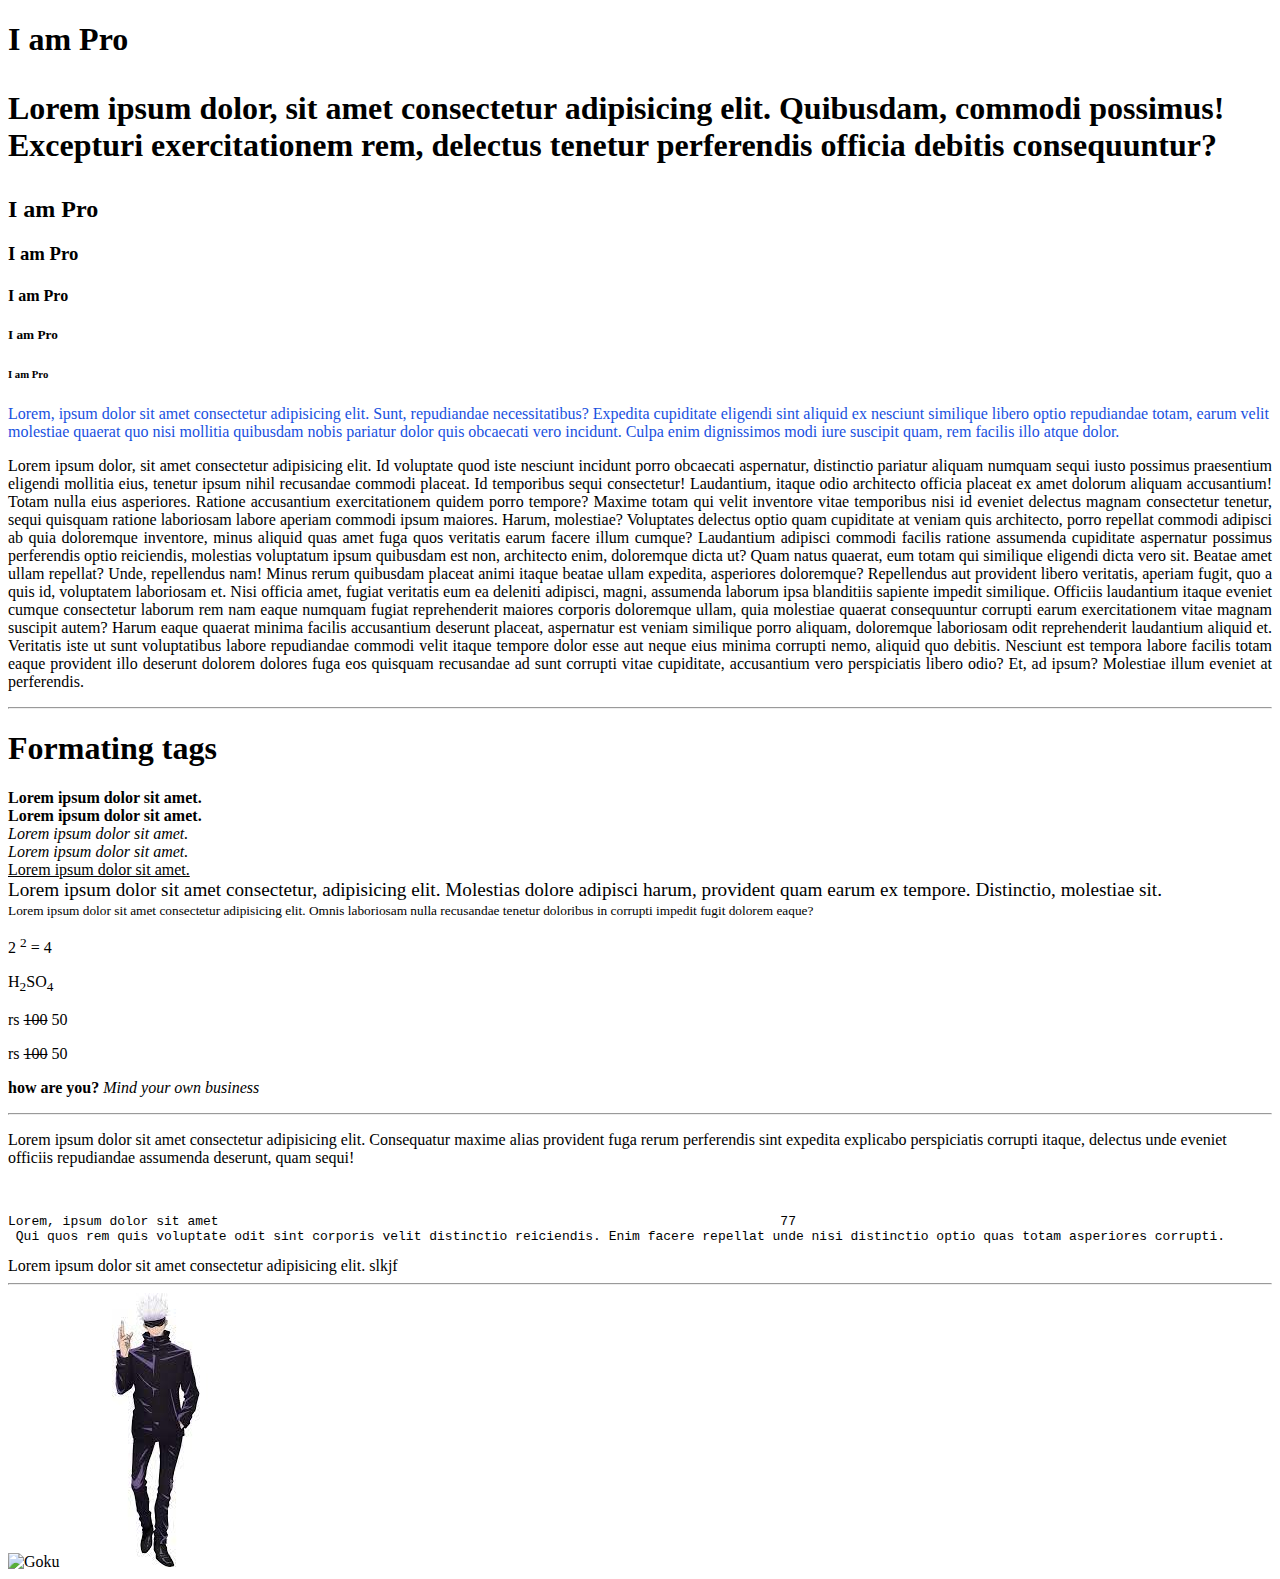
==== index.html @ a8877a9d "Learn HTML Basics" ====
<!DOCTYPE html>
<html lang="en">
<head>
    <meta charset="UTF-8">
    <meta name="viewport" content="width=device-width, initial-scale=1.0">
    <title>Bandar</title>
</head>
<body>
    <h1>I am Pro
        <p>Lorem ipsum dolor, sit amet consectetur adipisicing elit. Quibusdam, commodi possimus! Excepturi exercitationem rem, delectus tenetur perferendis officia debitis consequuntur?</p>
    </h1>
    <h2>I am Pro</h2>
    <h3>I am Pro</h3>
    <h4>I am Pro</h4>
    <h5>I am Pro</h5>
    <h6>I am Pro</h6>

 <p align="left" style="color:#1951df">Lorem, ipsum dolor sit amet consectetur adipisicing elit. Sunt, repudiandae necessitatibus? Expedita cupiditate eligendi sint aliquid ex nesciunt similique libero optio repudiandae totam, earum velit molestiae quaerat quo nisi mollitia quibusdam nobis pariatur dolor quis obcaecati vero incidunt. Culpa enim dignissimos modi iure suscipit quam, rem facilis illo atque dolor.</p>


<p align="justify"">Lorem ipsum dolor, sit amet consectetur adipisicing elit. Id voluptate quod iste nesciunt incidunt porro obcaecati aspernatur, distinctio pariatur aliquam numquam sequi iusto possimus praesentium eligendi mollitia eius, tenetur ipsum nihil recusandae commodi placeat. Id temporibus sequi consectetur! Laudantium, itaque odio architecto officia placeat ex amet dolorum aliquam accusantium! Totam nulla eius asperiores. Ratione accusantium exercitationem quidem porro tempore? Maxime totam qui velit inventore vitae temporibus nisi id eveniet delectus magnam consectetur tenetur, sequi quisquam ratione laboriosam labore aperiam commodi ipsum maiores. Harum, molestiae? Voluptates delectus optio quam cupiditate at veniam quis architecto, porro repellat commodi adipisci ab quia doloremque inventore, minus aliquid quas amet fuga quos veritatis earum facere illum cumque? Laudantium adipisci commodi facilis ratione assumenda cupiditate aspernatur possimus perferendis optio reiciendis, molestias voluptatum ipsum quibusdam est non, architecto enim, doloremque dicta ut? Quam natus quaerat, eum totam qui similique eligendi dicta vero sit. Beatae amet ullam repellat? Unde, repellendus nam! Minus rerum quibusdam placeat animi itaque beatae ullam expedita, asperiores doloremque? Repellendus aut provident libero veritatis, aperiam fugit, quo a quis id, voluptatem laboriosam et. Nisi officia amet, fugiat veritatis eum ea deleniti adipisci, magni, assumenda laborum ipsa blanditiis sapiente impedit similique. Officiis laudantium itaque eveniet cumque consectetur laborum rem nam eaque numquam fugiat reprehenderit maiores corporis doloremque ullam, quia molestiae quaerat consequuntur corrupti earum exercitationem vitae magnam suscipit autem? Harum eaque quaerat minima facilis accusantium deserunt placeat, aspernatur est veniam similique porro aliquam, doloremque laboriosam odit reprehenderit laudantium aliquid et. Veritatis iste ut sunt voluptatibus labore repudiandae commodi velit itaque tempore dolor esse aut neque eius minima corrupti nemo, aliquid quo debitis. Nesciunt est tempora labore facilis totam eaque provident illo deserunt dolorem dolores fuga eos quisquam recusandae ad sunt corrupti vitae cupiditate, accusantium vero perspiciatis libero odio? Et, ad ipsum? Molestiae illum eveniet at perferendis.</p>
<hr>
<P>
    <!-- This is a heading tag -->
    <h1>Formating tags</h1>
    <b>Lorem ipsum dolor sit amet. </b> <br>
    <strong>Lorem ipsum dolor sit amet. </strong><br>
    <i>Lorem ipsum dolor sit amet.</i> <br>
    <em>Lorem ipsum dolor sit amet.</em> <br>
    <U>Lorem ipsum dolor sit amet.</U> <br>
    <big>Lorem ipsum dolor sit amet consectetur, adipisicing elit. Molestias dolore adipisci harum, provident quam earum ex tempore. Distinctio, molestiae sit.</big> <br>
    <small>Lorem ipsum dolor sit amet consectetur adipisicing elit. Omnis laboriosam nulla recusandae tenetur doloribus in corrupti impedit fugit dolorem eaque?</small>
    <p>2 <sup>2</sup> =               4</p>
    <p> H<sub>2</sub>SO<sub>4</sub></p>
    <P>rs <del>100</del> 50</P>
    <p>rs <s>100</s> 50</p>
</P>
<p><b>how are you?</b> <i> Mind your own business</i></p>
<hr>
<P>Lorem ipsum dolor sit amet consectetur adipisicing elit. Consequatur maxime alias provident fuga                                                                                                                                                                                                        rerum perferendis sint expedita explicabo perspiciatis corrupti itaque, delectus unde eveniet officiis repudiandae assumenda deserunt, quam sequi!</P><br>
<pre>Lorem, ipsum dolor sit amet                                                                        77                                                                  consectetur adipisicing elit. <br> Qui quos rem quis voluptate odit sint corporis velit distinctio reiciendis. Enim facere repellat unde nisi distinctio optio quas totam asperiores corrupti.</pre>
<!-- <body>
    <FONT face="lucida handwriting" size="4" color="blue">
    <p align = "center">Lorem ipsum dolor sit amet consectetur adipisicing elit. Iure repellendus magnam autem voluptate, ullam dicta, aliquam exercitationem officiis provident accusantium recusandae natus eligendi dolorem quidem sapiente iste cum deleniti labore.</p>
</body> -->
<span>Lorem ipsum dolor sit amet consectetur adipisicing elit.</span> slkjf
<hr>
<span>
    <img src="https://images.unsplash.com/photo-1575239005176-a1e644188f51?w=700&auto=format&fit=crop&q=60&ixlib=rb-4.0.3&      ixid=M3wxMjA3fDB8MHxzZWFyY2h8Mnx8Z29rdXxlbnwwfH   wwfHx8MA%3D%3D" alt="Goku"
        width="500"
        title="Goku"
    
    >
</span>
<span>
    <img src="images/gojo.jpeg"
</span>
</body>
</html>
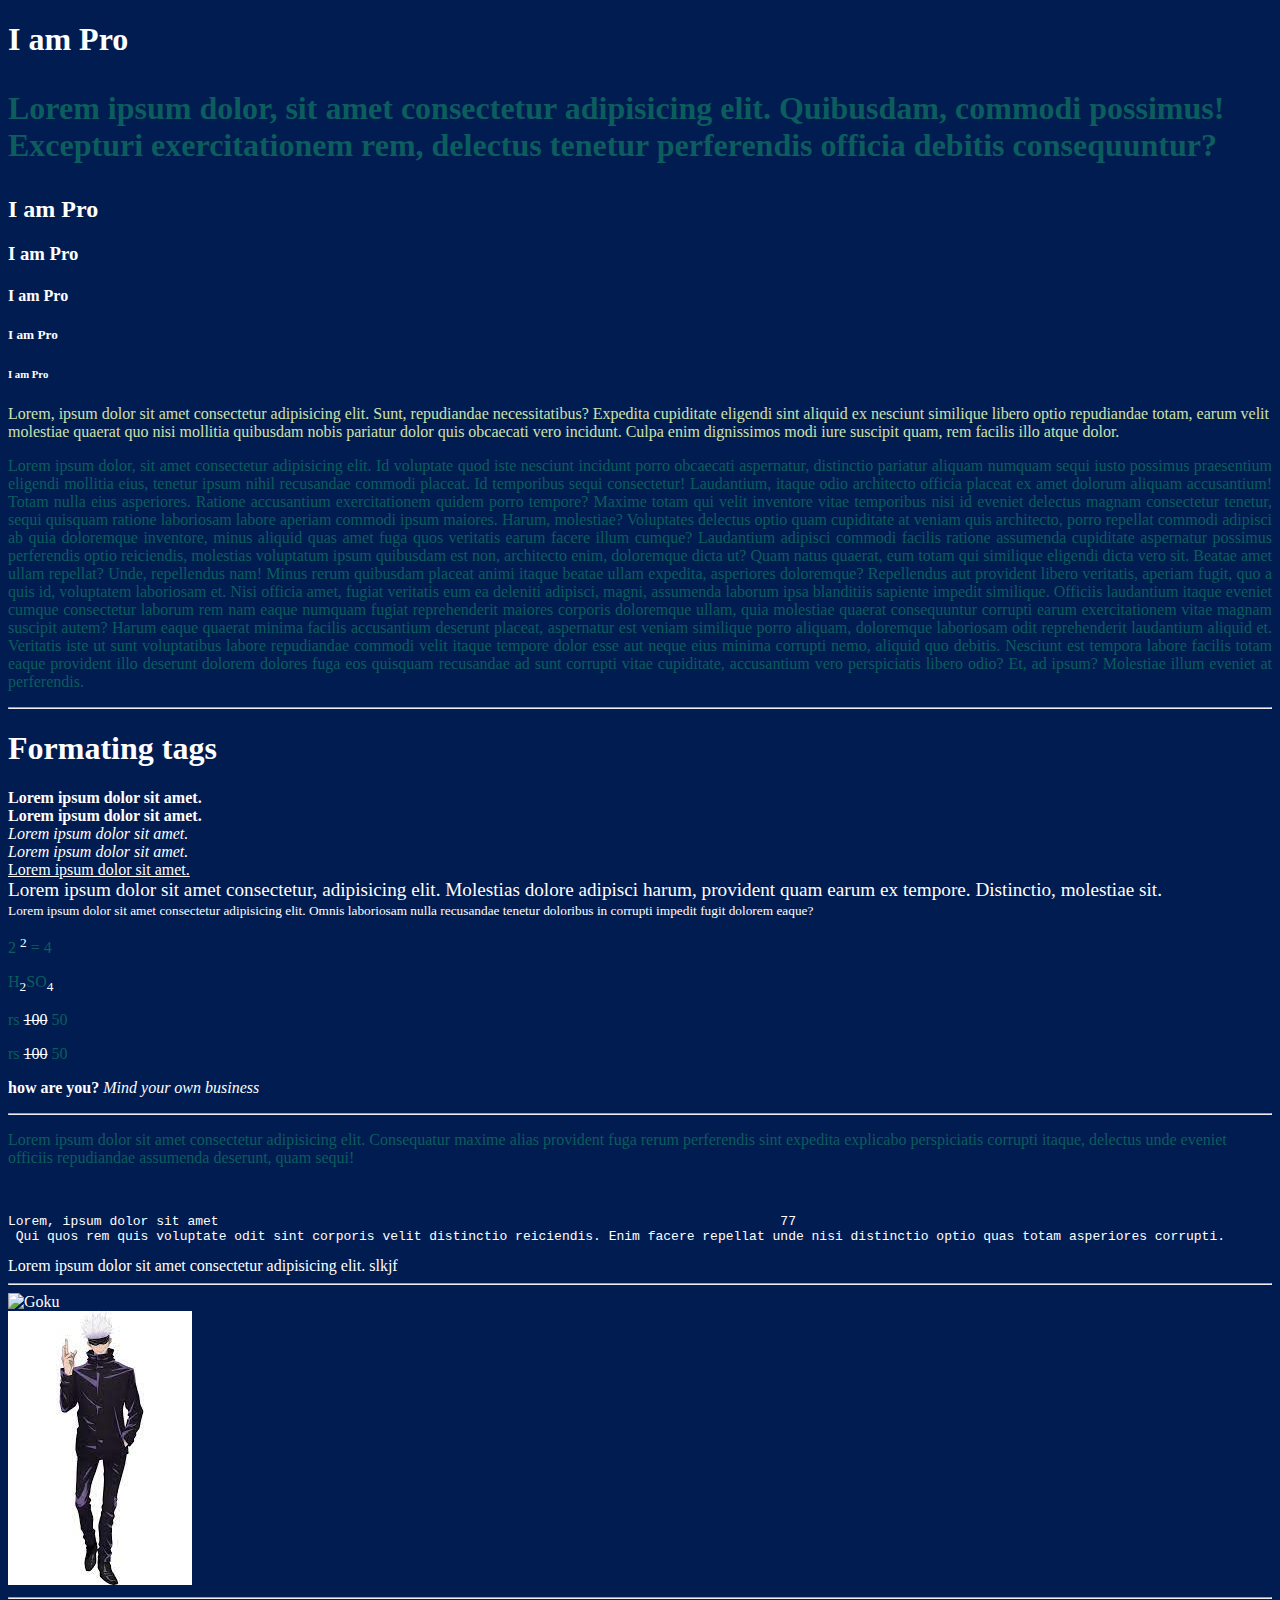
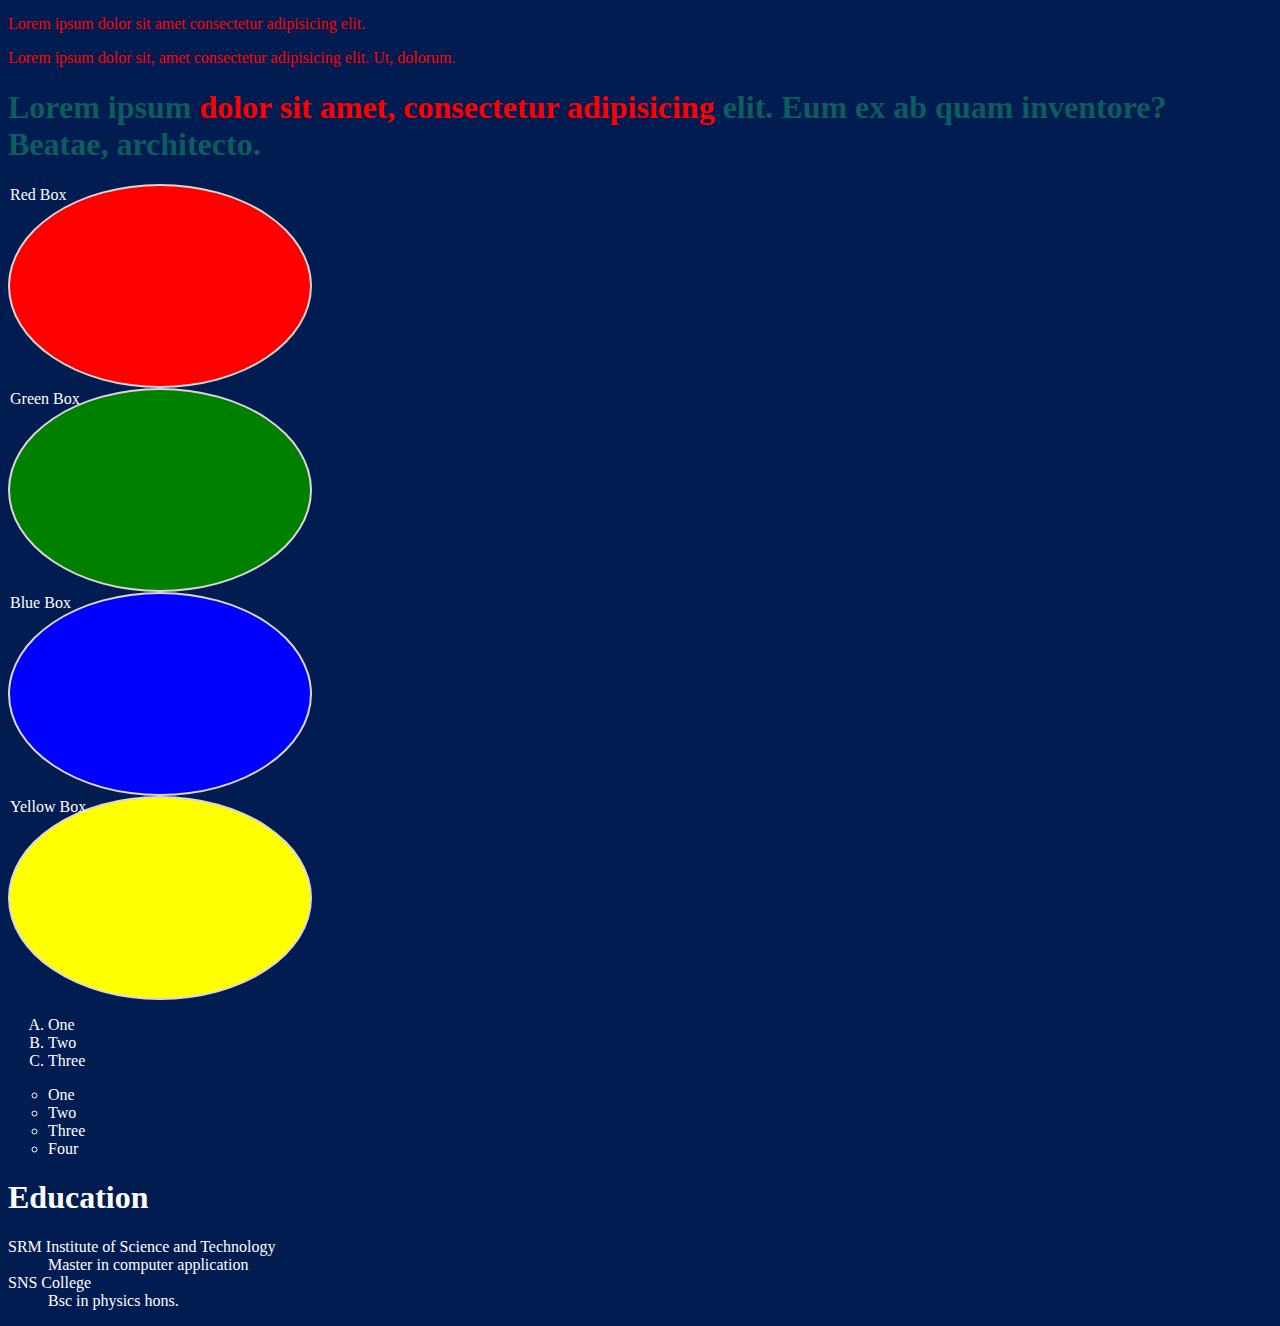
==== commit cf926929: "complete code for 22 feb" ====
--- a/index.html
+++ b/index.html
@@ -4,6 +4,36 @@
     <meta charset="UTF-8">
     <meta name="viewport" content="width=device-width, initial-scale=1.0">
     <title>Bandar</title>
+    <style>
+       #id1{
+           color: red;
+       }
+       .daigonal{
+           border: 2px solid rgb(222, 213, 213);
+           width: 300px;
+           height: 200px;
+           border-radius: 50%;
+           margin = 20px;
+       }
+       .red{
+
+           background-color: red;
+       }
+       .blue{
+            background-color: blue;
+       }
+       .yellow{
+           background-color: yellow;
+       }
+       .green{
+           background-color: green;
+       }
+       p{
+        color:rgb(12, 93, 93)
+       }
+      
+    </style>
+    <link rel="stylesheet" href="sid.css">
 </head>
 <body>
     <h1>I am Pro
@@ -15,7 +45,7 @@
     <h5>I am Pro</h5>
     <h6>I am Pro</h6>
 
- <p align="left" style="color:#1951df">Lorem, ipsum dolor sit amet consectetur adipisicing elit. Sunt, repudiandae necessitatibus? Expedita cupiditate eligendi sint aliquid ex nesciunt similique libero optio repudiandae totam, earum velit molestiae quaerat quo nisi mollitia quibusdam nobis pariatur dolor quis obcaecati vero incidunt. Culpa enim dignissimos modi iure suscipit quam, rem facilis illo atque dolor.</p>
+ <p align="left" id = "id1" style="color:#cfe1ac">Lorem, ipsum dolor sit amet consectetur adipisicing elit. Sunt, repudiandae necessitatibus? Expedita cupiditate eligendi sint aliquid ex nesciunt similique libero optio repudiandae totam, earum velit molestiae quaerat quo nisi mollitia quibusdam nobis pariatur dolor quis obcaecati vero incidunt. Culpa enim dignissimos modi iure suscipit quam, rem facilis illo atque dolor.</p>
 
 
 <p align="justify"">Lorem ipsum dolor, sit amet consectetur adipisicing elit. Id voluptate quod iste nesciunt incidunt porro obcaecati aspernatur, distinctio pariatur aliquam numquam sequi iusto possimus praesentium eligendi mollitia eius, tenetur ipsum nihil recusandae commodi placeat. Id temporibus sequi consectetur! Laudantium, itaque odio architecto officia placeat ex amet dolorum aliquam accusantium! Totam nulla eius asperiores. Ratione accusantium exercitationem quidem porro tempore? Maxime totam qui velit inventore vitae temporibus nisi id eveniet delectus magnam consectetur tenetur, sequi quisquam ratione laboriosam labore aperiam commodi ipsum maiores. Harum, molestiae? Voluptates delectus optio quam cupiditate at veniam quis architecto, porro repellat commodi adipisci ab quia doloremque inventore, minus aliquid quas amet fuga quos veritatis earum facere illum cumque? Laudantium adipisci commodi facilis ratione assumenda cupiditate aspernatur possimus perferendis optio reiciendis, molestias voluptatum ipsum quibusdam est non, architecto enim, doloremque dicta ut? Quam natus quaerat, eum totam qui similique eligendi dicta vero sit. Beatae amet ullam repellat? Unde, repellendus nam! Minus rerum quibusdam placeat animi itaque beatae ullam expedita, asperiores doloremque? Repellendus aut provident libero veritatis, aperiam fugit, quo a quis id, voluptatem laboriosam et. Nisi officia amet, fugiat veritatis eum ea deleniti adipisci, magni, assumenda laborum ipsa blanditiis sapiente impedit similique. Officiis laudantium itaque eveniet cumque consectetur laborum rem nam eaque numquam fugiat reprehenderit maiores corporis doloremque ullam, quia molestiae quaerat consequuntur corrupti earum exercitationem vitae magnam suscipit autem? Harum eaque quaerat minima facilis accusantium deserunt placeat, aspernatur est veniam similique porro aliquam, doloremque laboriosam odit reprehenderit laudantium aliquid et. Veritatis iste ut sunt voluptatibus labore repudiandae commodi velit itaque tempore dolor esse aut neque eius minima corrupti nemo, aliquid quo debitis. Nesciunt est tempora labore facilis totam eaque provident illo deserunt dolorem dolores fuga eos quisquam recusandae ad sunt corrupti vitae cupiditate, accusantium vero perspiciatis libero odio? Et, ad ipsum? Molestiae illum eveniet at perferendis.</p>
@@ -45,15 +75,42 @@
 </body> -->
 <span>Lorem ipsum dolor sit amet consectetur adipisicing elit.</span> slkjf
 <hr>
-<span>
+<div>
     <img src="https://images.unsplash.com/photo-1575239005176-a1e644188f51?w=700&auto=format&fit=crop&q=60&ixlib=rb-4.0.3&      ixid=M3wxMjA3fDB8MHxzZWFyY2h8Mnx8Z29rdXxlbnwwfH   wwfHx8MA%3D%3D" alt="Goku"
         width="500"
         title="Goku"
+    >
+</div>
     
-    >
-</span>
-<span>
-    <img src="images/gojo.jpeg"
-</span>
+    <img src="./images/gojo.jpeg">
+    <hr>
+<p id="id1">Lorem ipsum dolor sit amet consectetur adipisicing elit.</p>
+<p id="id1">Lorem ipsum dolor sit, amet consectetur adipisicing elit. Ut, dolorum.</p>
+<h1 style = "color:rgb(12, 93, 93)">Lorem ipsum <b id="id1">dolor sit amet, consectetur adipisicing </b>elit. Eum ex ab quam inventore? Beatae, architecto.</h1>
+<div class="daigonal red ">Red Box</div>
+<div class="daigonal green">Green Box</div>
+<div class="daigonal blue">Blue Box</div>
+<div class="daigonal yellow">Yellow Box</div>
+<ol type="A">
+    <li>One</li>
+    <li>Two</li>
+    <li>Three</li>
+</ol>
+<ul type="circle">
+    <li>One</li>
+    <li>Two</li>
+    <li>Three</li>
+    <li>Four</li>
+</ul>
+<h1> Education </h1>
+    <dl><!-- Data list -->
+
+        <dt>SRM Institute of Science and Technology</dt> <!-- Data Term-->
+        <dd>Master in computer application</dd> <!-- Data Definition -->
+        <dt>SNS College</dt>
+        <dd>Bsc in physics hons.</dd>
+
+    </dl>
+
 </body>
 </html>--- a/sid.css
+++ b/sid.css
@@ -0,0 +1,4 @@
+*{
+    background-color: #011c51;
+    color: white;
+}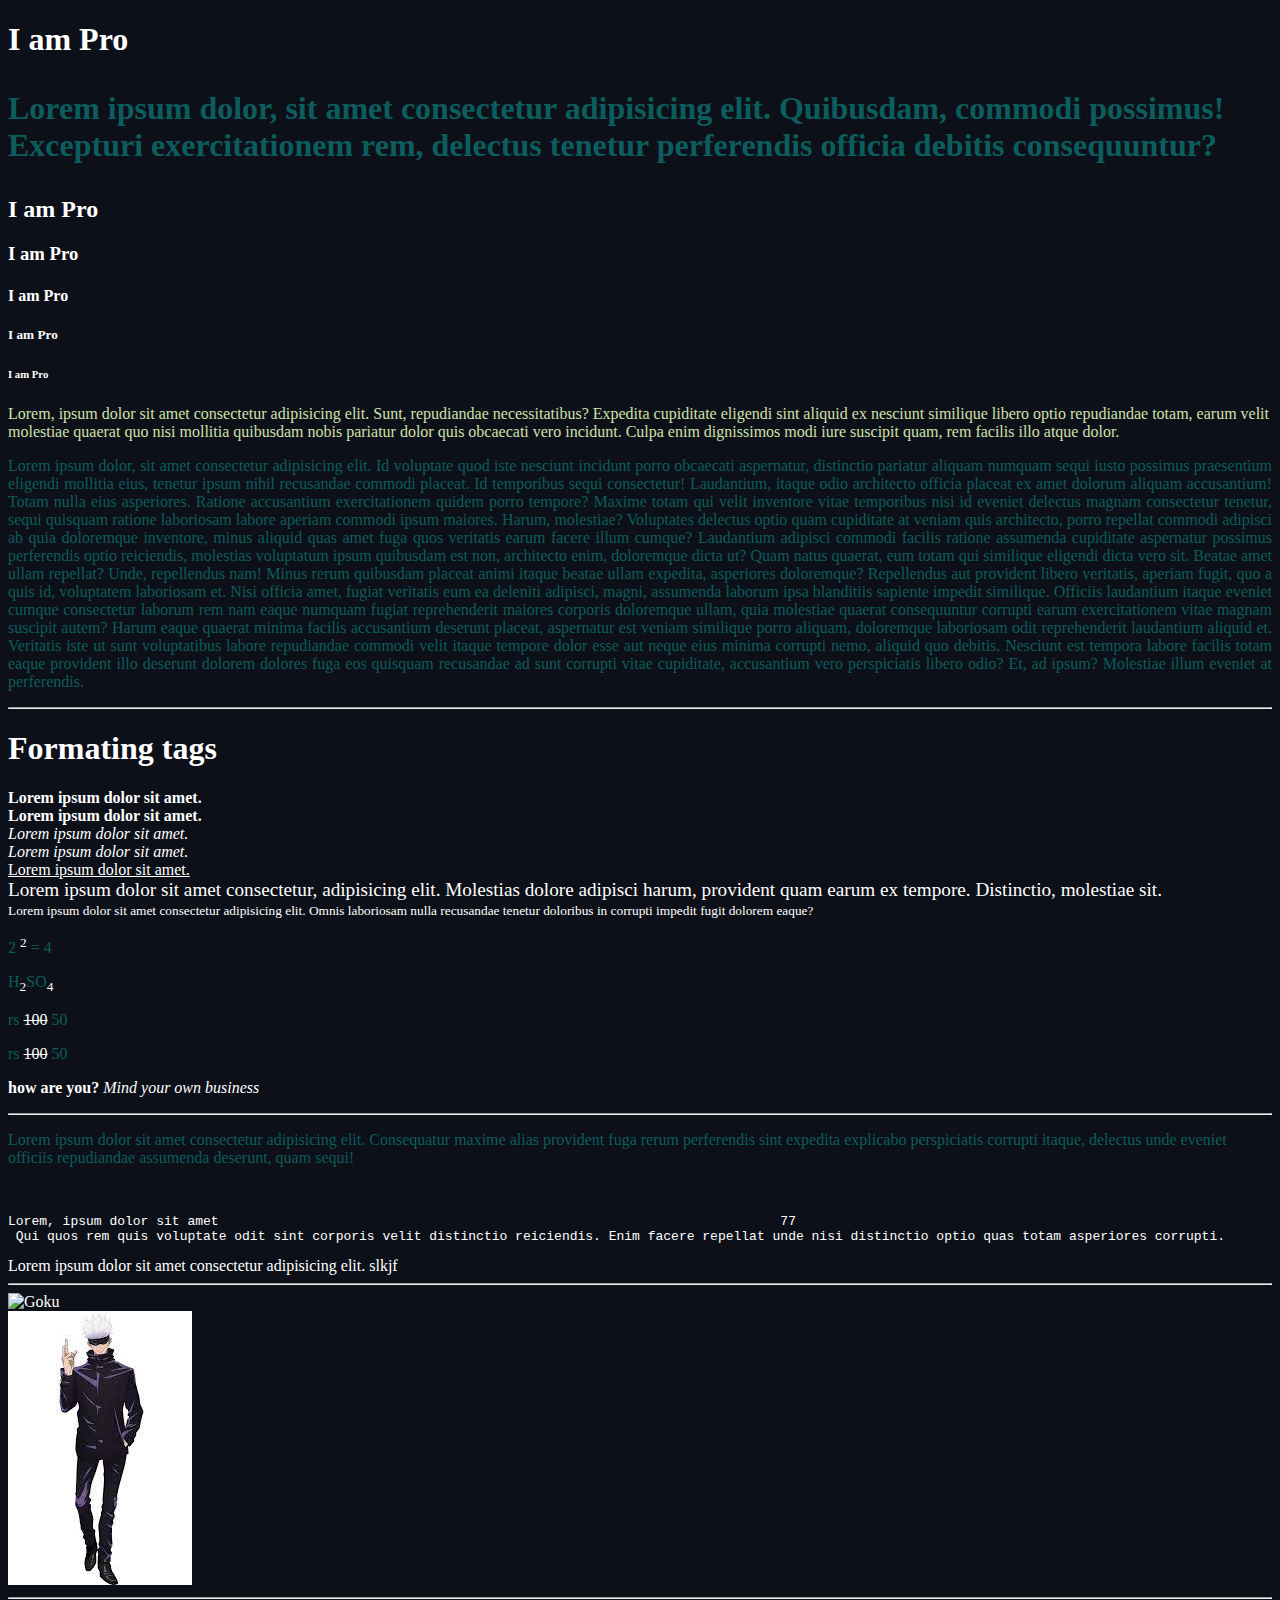
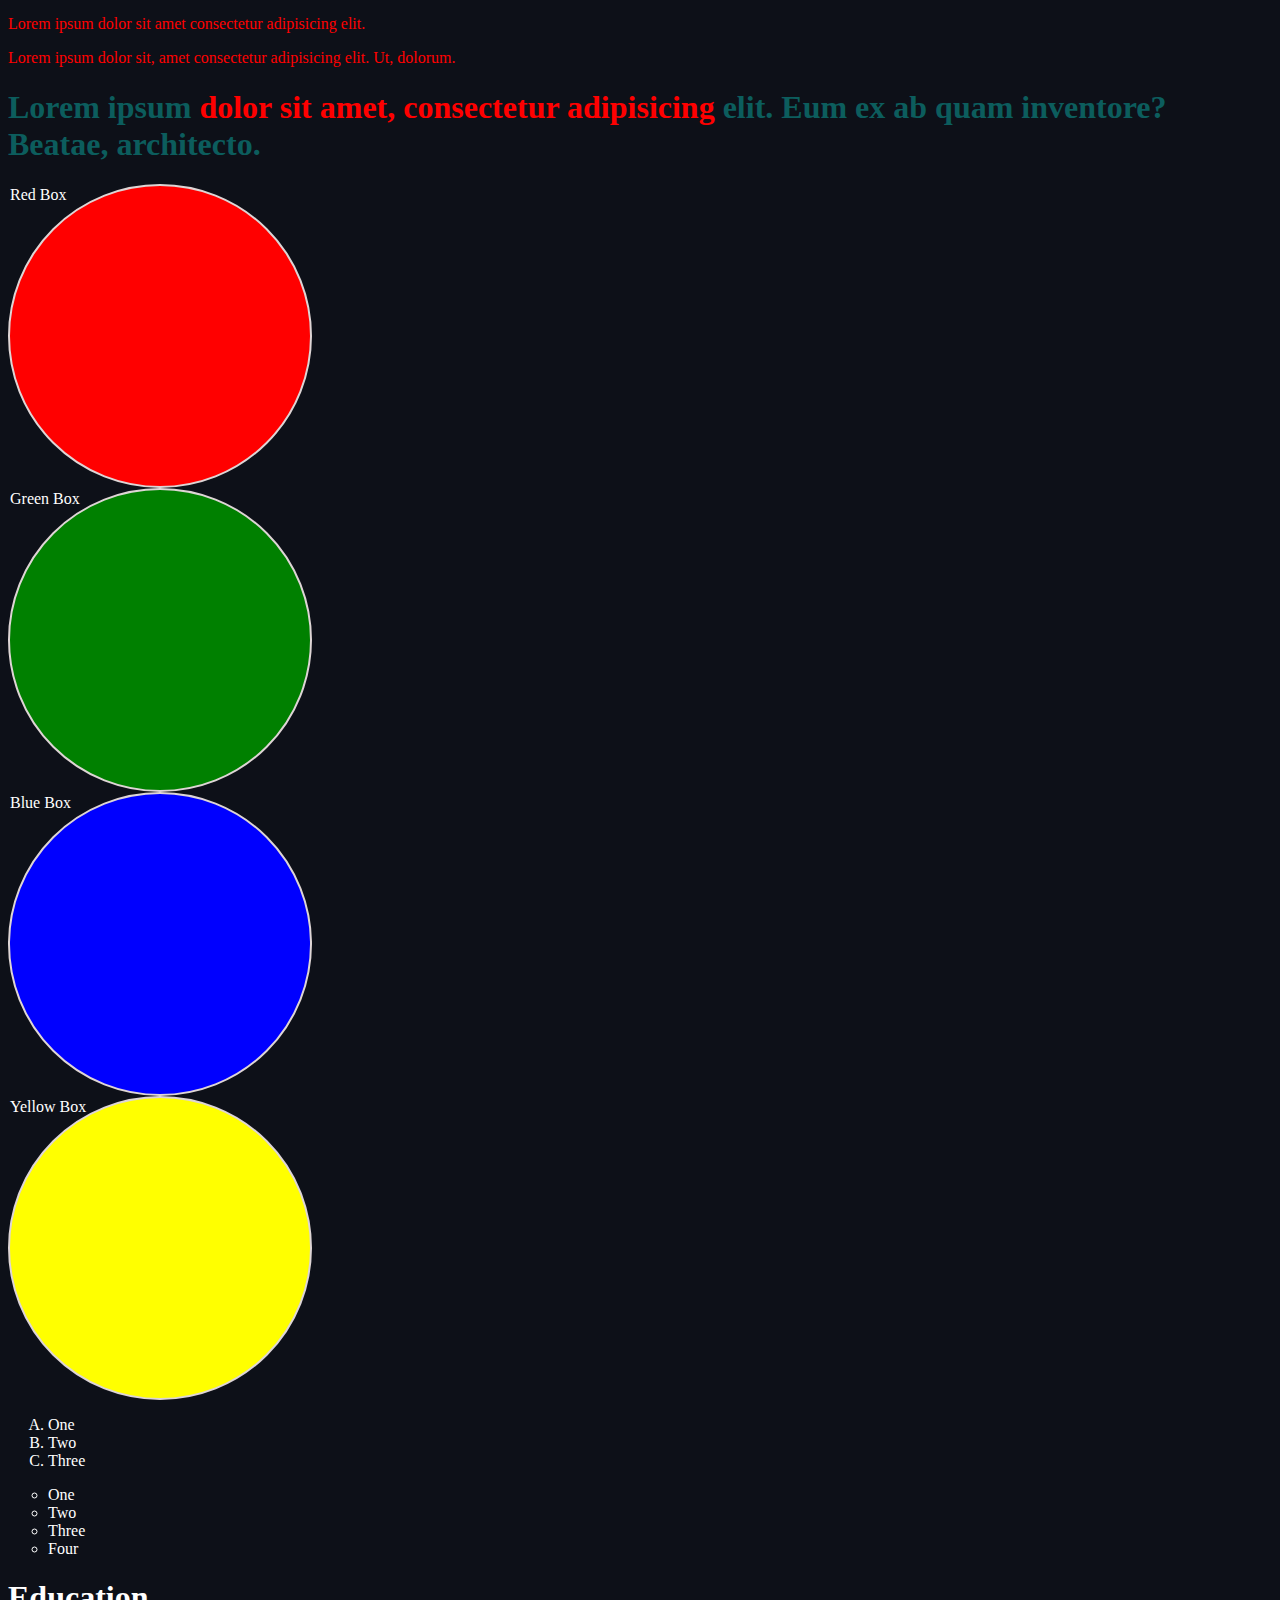
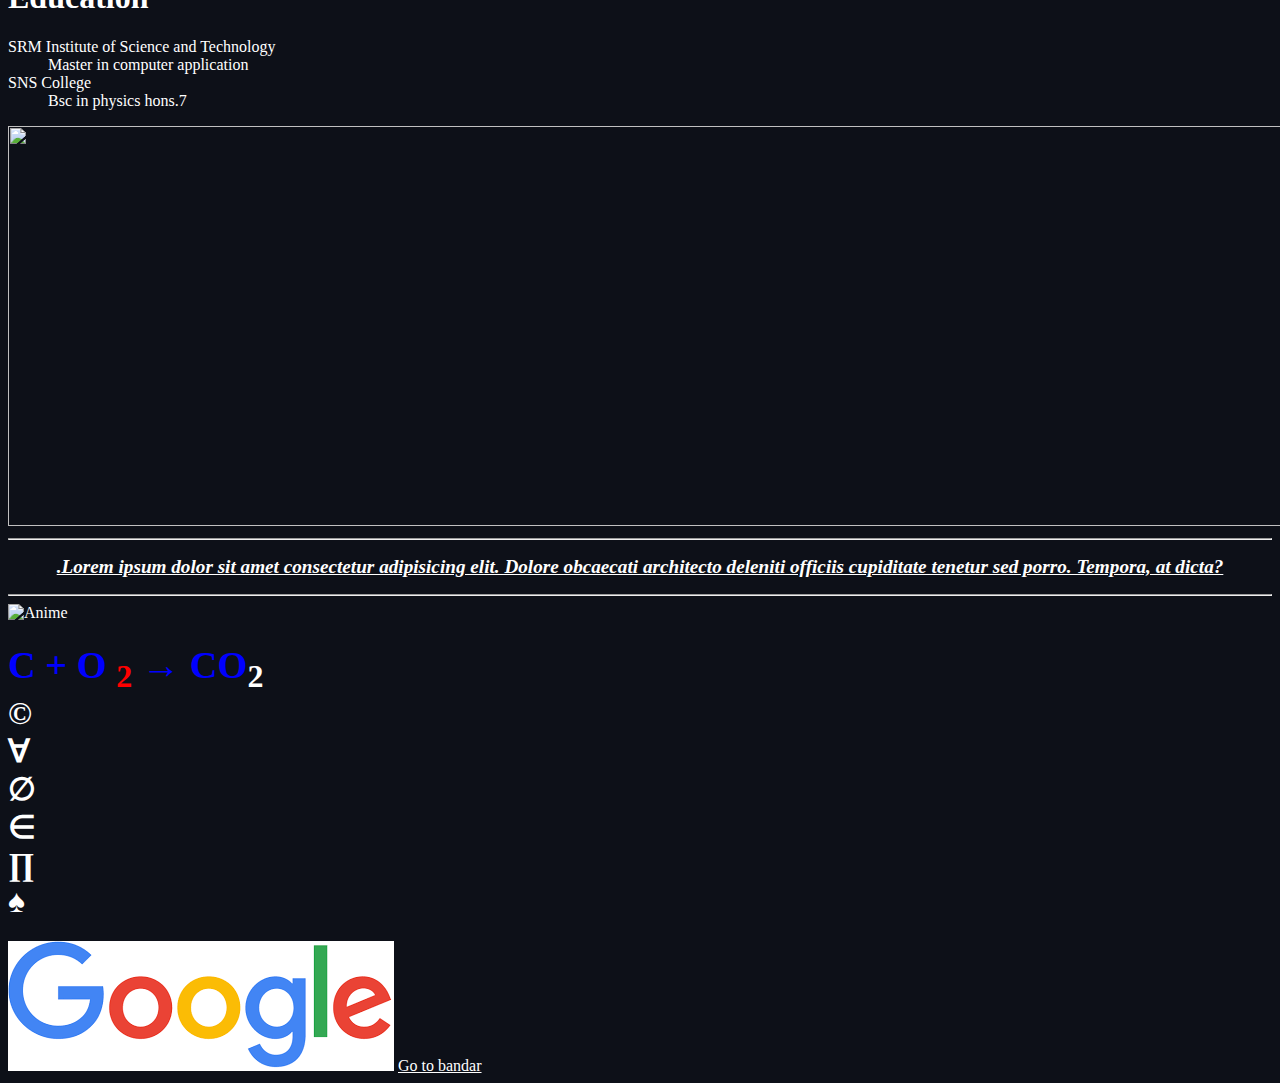
==== commit eec4aaae: "learnt anchor tags and tables in html" ====
--- a/index.html
+++ b/index.html
@@ -3,7 +3,7 @@
 <head>
     <meta charset="UTF-8">
     <meta name="viewport" content="width=device-width, initial-scale=1.0">
-    <title>Bandar</title>
+    <title>Learn Html</title>
     <style>
        #id1{
            color: red;
@@ -11,7 +11,7 @@
        .daigonal{
            border: 2px solid rgb(222, 213, 213);
            width: 300px;
-           height: 200px;
+           height: 300px;
            border-radius: 50%;
            margin = 20px;
        }
@@ -108,9 +108,27 @@
         <dt>SRM Institute of Science and Technology</dt> <!-- Data Term-->
         <dd>Master in computer application</dd> <!-- Data Definition -->
         <dt>SNS College</dt>
-        <dd>Bsc in physics hons.</dd>
+        <dd>Bsc in physics hons.7</dd>
 
     </dl>
+<img src="https://images.unsplash.com/photo-1708533548050-16703eff12ec?w=500&auto=format&fit=crop&q=60&ixlib=rb-4.0.3&ixid=M3wxMjA3fDB8MHxlZGl0b3JpYWwtZmVlZHw1fHx8ZW58MHx8fHx8"
+width="2000px"
+height="400px">
+<hr>
+<p align="center" style = "color:rgb(232, 236, 236)"><b><i><u><big>.Lorem ipsum dolor sit amet consectetur adipisicing elit. Dolore obcaecati architecto deleniti officiis cupiditate tenetur sed porro. Tempora, at dicta?</big></u></i></b></p>
+<hr>
+<img src="https://beebom.com/wp-content/uploads/2023/06/Anime.jpg?w=640" 
+alt="Anime">
 
+<h1><big style="color:blue">C + O <sub style="color:red"> 2</sub> 	&#8594; CO<sub>2</sub> </big><br>
+    &#169;<br>
+    &#8704;<br>
+    &#8709;<br>
+    &#8712;<br>
+    &#8719;<br>
+    &#9824;
+</h1>
+<a href="https://www.google.com"><img src="[data-uri]"></a>
+<a href="test\bandar.html" target="_blank">Go to bandar</a>
 </body>
 </html>--- a/sid.css
+++ b/sid.css
@@ -1,4 +1,4 @@
 *{
-    background-color: #011c51;
+    background-color: #0d1018;
     color: white;
 }